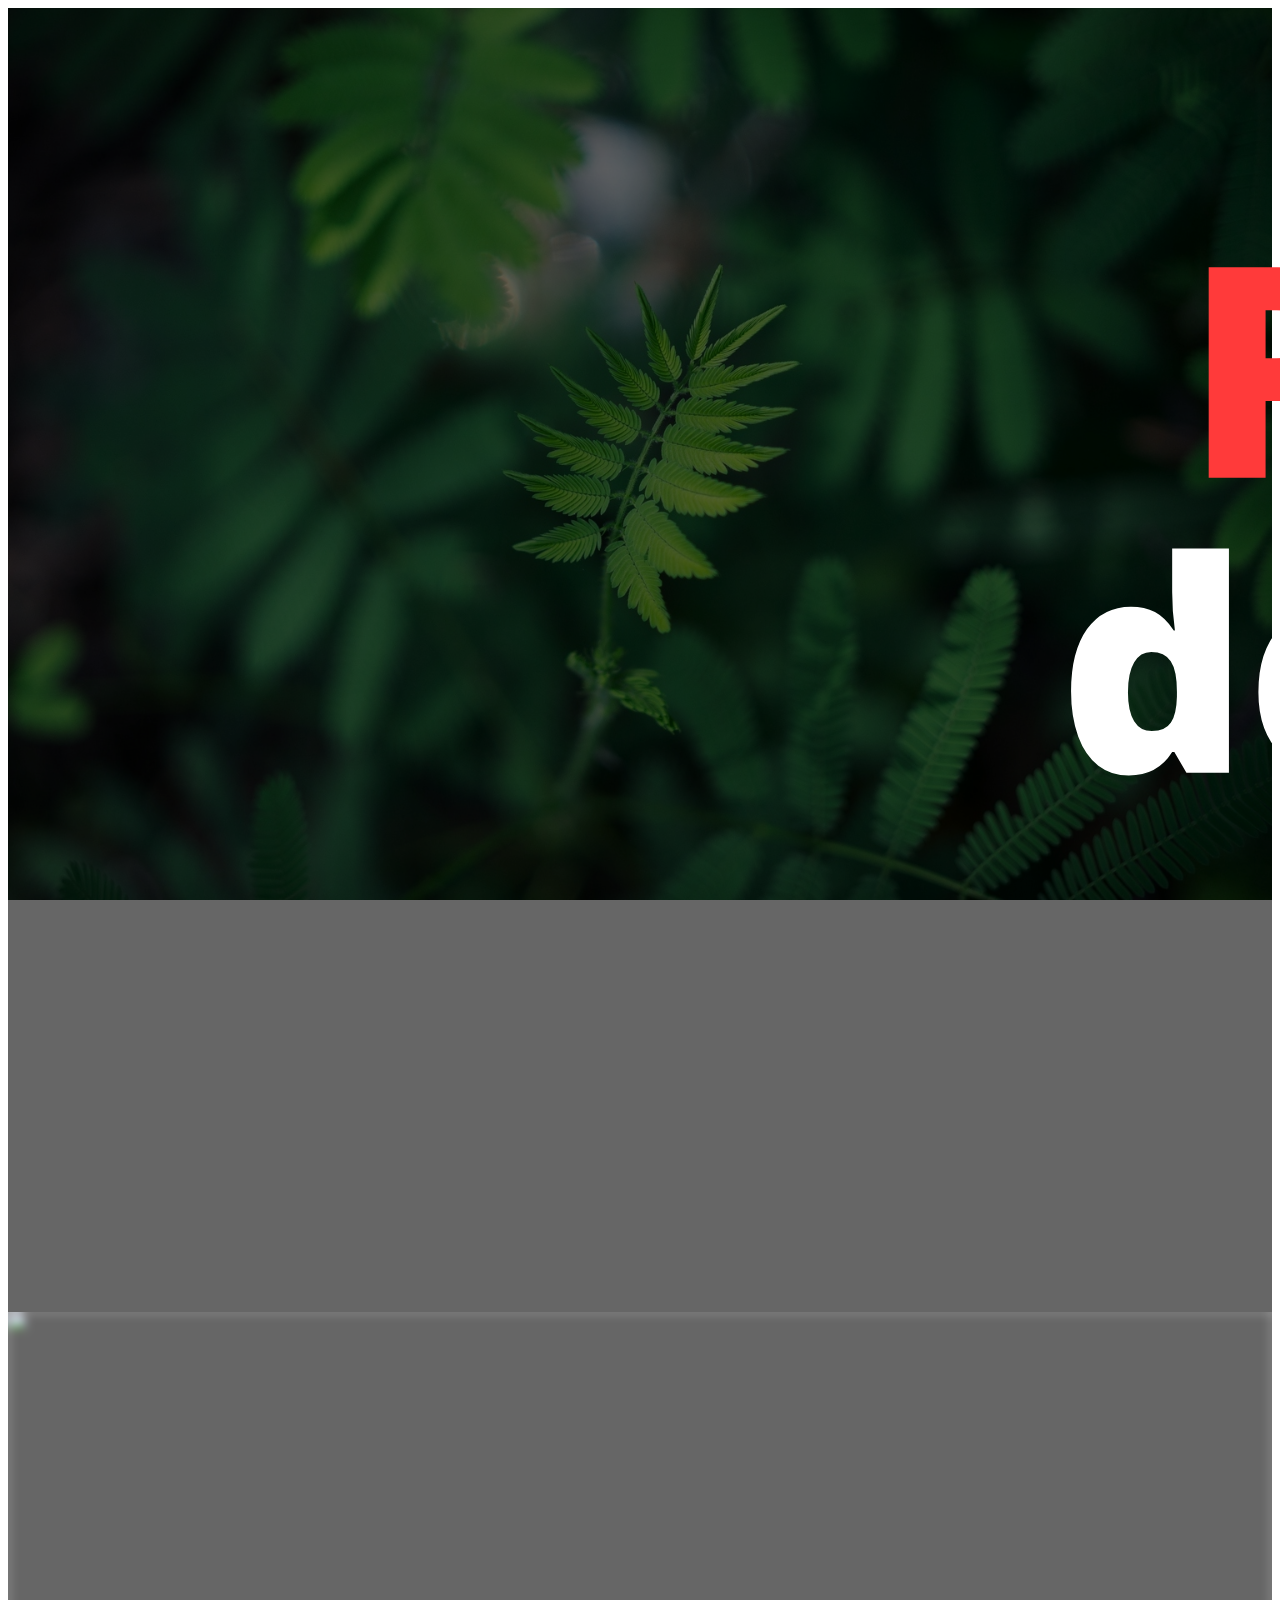
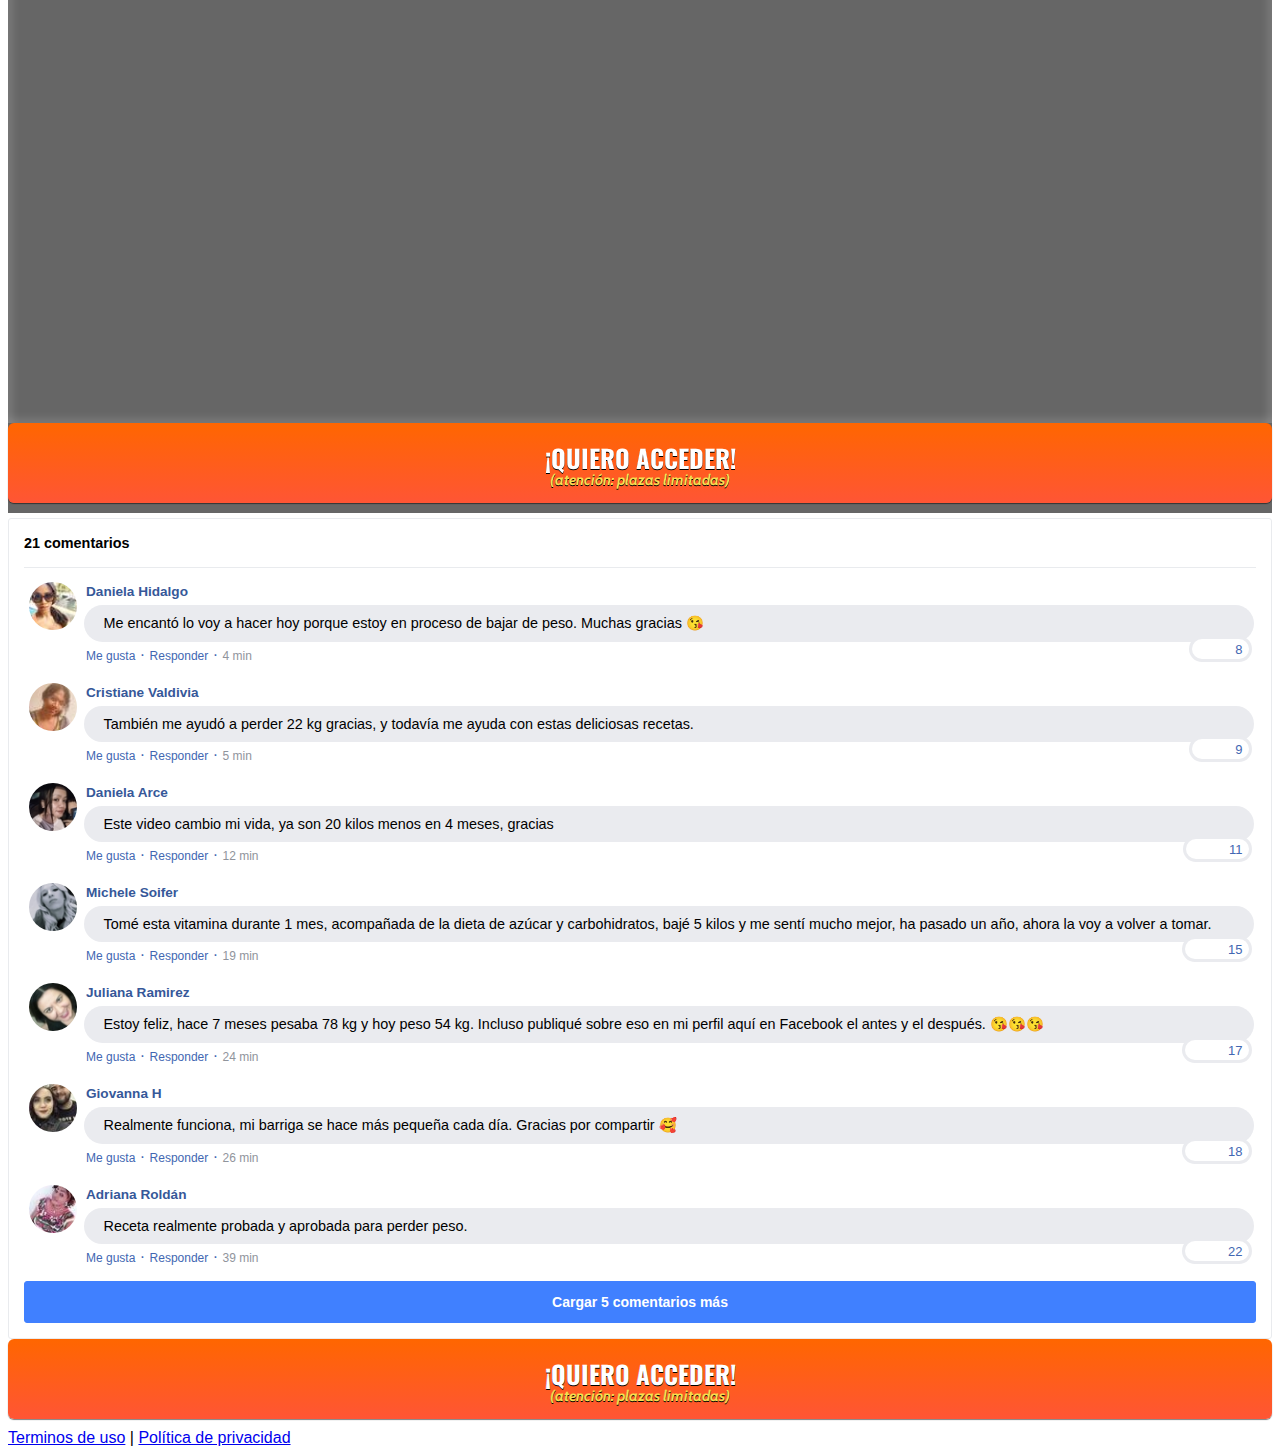
==== index.html @ 6c0ddf30 "Update index.html" ====
<!DOCTYPE html>
<html lang="pt-br">
  <head>
    <meta charset="utf-8">
    <meta name="viewport" content="width=device-width, initial-scale=1, shrink-to-fit=no">

    <link rel="stylesheet" href="https://stackpath.bootstrapcdn.com/bootstrap/4.1.3/css/bootstrap.min.css" integrity="sha384-MCw98/SFnGE8fJT3GXwEOngsV7Zt27NXFoaoApmYm81iuXoPkFOJwJ8ERdknLPMO" crossorigin="anonymous">

    <link rel="preconnect" href="https://fonts.googleapis.com">
    <link rel="preconnect" href="https://fonts.gstatic.com" crossorigin>
    <link href="https://fonts.googleapis.com/css2?family=Cabin:ital,wght@0,400;0,500;0,600;0,700;1,400;1,500;1,600;1,700&family=Dosis:wght@200;300;400;500;600;700;800&family=Oswald:wght@200;300;400;500;600;700&family=Signika:wght@300;400;500;600;700&display=swap" rel="stylesheet">

    <link rel="stylesheet" href="./assets/css/com.css">

    <!-- Título da Página -->
    <title>Protocolo Cero Vientre</title>
    
    <style type="text/css">
      header {
        color: white;
        background-image: url("assets/img/bg.jpeg");
        background-color: rgba(0, 0, 0, 0.6);
        background-position: center;
        background-size: cover;
        background-attachment: fixed;
        background-blend-mode: darken;
      }
    </style>
    
       
<!-- Meta Pixel Code -->
<script>
!function(f,b,e,v,n,t,s)
{if(f.fbq)return;n=f.fbq=function(){n.callMethod?
n.callMethod.apply(n,arguments):n.queue.push(arguments)};
if(!f._fbq)f._fbq=n;n.push=n;n.loaded=!0;n.version='2.0';
n.queue=[];t=b.createElement(e);t.async=!0;
t.src=v;s=b.getElementsByTagName(e)[0];
s.parentNode.insertBefore(t,s)}(window, document,'script',
'https://connect.facebook.net/en_US/fbevents.js');
fbq('init', '1247258345813942');
fbq('track', 'PageView');
</script>
<noscript><img height="1" width="1" style="display:none"
src="https://www.facebook.com/tr?id=1247258345813942&ev=PageView&noscript=1"
/></noscript>
<!-- End Meta Pixel Code -->
    
  </head>
  <body>
    
    <header class="py-4">
      <div class="container">
        <div class="row justify-content-center">
          <div class="col-lg-8 text-center">
            <!-- Imagem Ultrasecreto -->
            <img class="img-fluid" src="./assets/img/bg.png">
            <!-- VSL -->
         <div id="vid_62b9016847ce1b000945cca3" style="position:relative;width:100%;padding: 56.25% 0 0;"><img id="thumb_62b9016847ce1b000945cca3" src="https://images.converteai.net/34e57b49-8abd-4cd3-b6cf-3b6f16e94451/players/62b9016847ce1b000945cca3/thumbnail.jpg" style="position:absolute;top:0;left:0;width:100%;height:100%;object-fit:cover;display:block;"><div id="backdrop_62b9016847ce1b000945cca3" style="position:absolute;top:0;width:100%;height:100%;-webkit-backdrop-filter:blur(5px);backdrop-filter:blur(5px);"></div></div><script type="text/javascript" id="scr_62b9016847ce1b000945cca3">var s=document.createElement("script");s.src="https://scripts.converteai.net/34e57b49-8abd-4cd3-b6cf-3b6f16e94451/players/62b9016847ce1b000945cca3/player.js",s.async=!0,document.head.appendChild(s);</script>

            <!-- Botão 1 -->
            <div id="cta1" class="mt-4 d-none">
              <a href="https://pay.hotmart.com/F72136408S?checkoutMode=10" class="a-btn" style="text-decoration: none;">
                <span class="span-btn">¡QUIERO ACCEDER!</span>
                <span class="span-btn2">(atención: plazas limitadas)</span>
              </a>
            </div>
          </div>
        </div>
      </div>
    </header>

    <section class="comments py-4">
      <div class="container">
        <div class="row justify-content-center">
          <div class="col-lg-8">
            <div class="fb-comments" style="margin-top: 5px;">
              <div class="fb-comments-header">
                <span>21 comentarios</span>
              </div>
              <div class="fb-comments-wrapper" id="2">
                <table class="fb-comments-comment">
                  <tbody>
                    <tr>
                      <td rowspan="3" class="fb-comments-comment-img"><img
                          src="./assets/img/comentarios/m2.jpeg"></td>
                      <td>
                        <font class="fb-comments-comment-name">
                          <name>Daniela Hidalgo</name>
                        </font>
                      </td>
                    </tr>
                    <tr>
                      <td class="fb-comments-comment-text">Me encantó lo voy a hacer hoy porque estoy en proceso de bajar de peso. Muchas gracias 😘</td>
                    </tr>
                    <tr>
                      <td class="fb-comments-comment-actions">
                        <like>Me gusta</like>
                        ·
                        <reply>Responder</reply>
                        ·
                        <likes>8</likes>
                        
                        <date>4 min</date>
                      </td>
                    </tr>
                  </tbody>
                </table>
              </div>
              <div class="fb-comments-wrapper" id="3">
                <table class="fb-comments-comment">
                  <tbody>
                    <tr>
                      <td rowspan="3" class="fb-comments-comment-img"><img
                          src="./assets/img/comentarios/m3.jpeg"></td>
                      <td>
                        <font class="fb-comments-comment-name">
                          <name>Cristiane Valdivia</name>
                        </font>
                      </td>
                    </tr>
                    <tr>
                      <td class="fb-comments-comment-text">También me ayudó a perder 22 kg gracias, y todavía me ayuda con estas deliciosas recetas.</td>
                    </tr>
                    <tr>
                      <td class="fb-comments-comment-actions">
                        <like>Me gusta</like>
                        ·
                        <reply>Responder</reply>
                        ·
                        <likes>9</likes>
                        
                        <date>5 min</date>
                      </td>
                    </tr>
                  </tbody>
                </table>
              </div>
              <div class="fb-comments-wrapper" id="4">
                <table class="fb-comments-comment">
                  <tbody>
                    <tr>
                      <td rowspan="3" class="fb-comments-comment-img"><img
                          src="./assets/img/comentarios/m4.jpeg"></td>
                      <td>
                        <font class="fb-comments-comment-name">
                          <name>Daniela Arce</name>
                        </font>
                      </td>
                    </tr>
                    <tr>
                      <td class="fb-comments-comment-text">Este video cambio mi vida, ya son 20 kilos menos en 4 meses, gracias</td>
                    </tr>
                    <tr>
                      <td class="fb-comments-comment-actions">
                        <like>Me gusta</like>
                        ·
                        <reply>Responder</reply>
                        ·
                        <likes>11</likes>
                        
                        <date>12 min</date>
                      </td>
                    </tr>
                  </tbody>
                </table>
              </div>
              <div class="fb-comments-wrapper" id="5">
                <table class="fb-comments-comment">
                  <tbody>
                    <tr>
                      <td rowspan="3" class="fb-comments-comment-img"><img
                          src="./assets/img/comentarios/m5.jpeg"></td>
                      <td>
                        <font class="fb-comments-comment-name">
                          <name>Michele Soifer</name>
                        </font>
                      </td>
                    </tr>
                    <tr>
                      <td class="fb-comments-comment-text">Tomé esta vitamina durante 1 mes, acompañada de la dieta de azúcar y carbohidratos, bajé 5 kilos y me sentí mucho mejor, ha pasado un año, ahora la voy a volver a tomar.</td>
                    </tr>
                    <tr>
                      <td class="fb-comments-comment-actions">
                        <like>Me gusta</like>
                        ·
                        <reply>Responder</reply>
                        ·
                        <likes>15</likes>
                        
                        <date>19 min</date>
                      </td>
                    </tr>
                  </tbody>
                </table>
              </div>
              <div class="fb-comments-wrapper" id="6">
                <table class="fb-comments-comment">
                  <tbody>
                    <tr>
                      <td rowspan="3" class="fb-comments-comment-img"><img
                          src="./assets/img/comentarios/m6.jpeg"></td>
                      <td>
                        <font class="fb-comments-comment-name">
                          <name>Juliana Ramirez</name>
                        </font>
                      </td>
                    </tr>
                    <tr>
                      <td class="fb-comments-comment-text">Estoy feliz, hace 7 meses pesaba 78 kg y hoy peso 54 kg. Incluso publiqué sobre eso en mi perfil aquí en Facebook el antes y el después. 😘😘😘</td>
                    </tr>
                    <tr>
                      <td class="fb-comments-comment-actions">
                        <like>Me gusta</like>
                        ·
                        <reply>Responder</reply>
                        ·
                        <likes>17</likes>
                        
                        <date>24 min</date>
                      </td>
                    </tr>
                  </tbody>
                </table>
              </div>
              <div class="fb-comments-wrapper" id="7">
                <table class="fb-comments-comment">
                  <tbody>
                    <tr>
                      <td rowspan="3" class="fb-comments-comment-img"><img
                          src="./assets/img/comentarios/m7.jpeg"></td>
                      <td>
                        <font class="fb-comments-comment-name">
                          <name>Giovanna H</name>
                        </font>
                      </td>
                    </tr>
                    <tr>
                      <td class="fb-comments-comment-text">Realmente funciona, mi barriga se hace más pequeña cada día. Gracias por compartir 🥰</td>
                    </tr>
                    <tr>
                      <td class="fb-comments-comment-actions">
                        <like>Me gusta</like>
                        ·
                        <reply>Responder</reply>
                        ·
                        <likes>18</likes>
                        
                        <date>26 min</date>
                      </td>
                    </tr>
                  </tbody>
                </table>
              </div>
              <div class="fb-comments-wrapper" id="9">
                <table class="fb-comments-comment">
                  <tbody>
                    <tr>
                      <td rowspan="3" class="fb-comments-comment-img"><img
                          src="./assets/img/comentarios/m11.jpeg">
                      </td>
                      <td>
                        <font class="fb-comments-comment-name">
                          <name>Adriana Roldán</name>
                        </font>
                      </td>
                    </tr>
                    <tr>
                      <td class="fb-comments-comment-text">Receta realmente probada y aprobada para perder peso.</td>
                    </tr>
                    <tr>
                      <td class="fb-comments-comment-actions">
                        <like>Me gusta</like>
                        ·
                        <reply>Responder</reply>
                        ·
                        <likes>22</likes>
                        
                        <date>39 min</date>
                      </td>
                    </tr>
                  </tbody>
                </table>
              </div>
              <button class="fb-comments-loadmore" onclick="javascript:loadMore();">Cargar 5 comentarios más</button>
              <div style="display:none" id="more">
                <div class="fb-comments-wrapper">
                  <table class="fb-comments-comment" id="10">
                    <tbody>
                      <tr>
                        <td rowspan="3" class="fb-comments-comment-img"><img
                            src="./assets/img/comentarios/m12.jpeg">
                        </td>
                        <td>
                          <font class="fb-comments-comment-name">
                            <name>Rebeca Rodriguez</name>
                          </font>
                        </td>
                      </tr>
                      <tr>
                        <td class="fb-comments-comment-text">Maravilloso lo mejor de todo me tomo 7 dias y 7 kilos pude eliminar estoy muy feliz gracias 😍😍😍</td>
                      </tr>
                      <tr>
                        <td class="fb-comments-comment-actions">
                          <like>Me gusta</like>
                          ·
                          <reply>Responder</reply>
                          ·
                          <likes>41</likes>
                          
                          <date>1 h</date>
                        </td>
                      </tr>
                    </tbody>
                  </table>
                </div>
                <div class="fb-comments-wrapper" id="11">
                  <table class="fb-comments-comment">
                    <tbody>
                      <tr>
                        <td rowspan="3" class="fb-comments-comment-img"><img
                            src="./assets/img/comentarios/m15.jpeg">
                        </td>
                        <td>
                          <font class="fb-comments-comment-name">
                            <name>Larissa Romero</name>
                          </font>
                        </td>
                      </tr>
                      <tr>
                        <td class="fb-comments-comment-text">Ya lo estoy tomando, ya bajé 7 kg, ha hecho mucha diferencia, mi ropa estaba toda apretada, ahora está suelta, estoy en postoperación de la columna, entonces gané mucho peso. 15 kg, sentía mucho dolor ahora ha disminuido mucho después de perder peso puedo caminar más que antes 🙏🙏🙏🙏🙏🙏</td>
                      </tr>
                      <tr>
                        <td class="fb-comments-comment-actions">
                          <like>Me gusta</like>
                          ·
                          <reply>Responder</reply>
                          ·
                          <likes>40</likes>
                          
                          <date>1 h</date>
                        </td>
                      </tr>
                    </tbody>
                  </table>
                </div>
                <div class="fb-comments-wrapper" id="12">
                  <table class="fb-comments-comment">
                    <tbody>
                      <tr>
                        <td rowspan="3" class="fb-comments-comment-img"><img
                            src="./assets/img/comentarios/m16.jpeg">
                        </td>
                        <td>
                          <font class="fb-comments-comment-name">
                            <name>Michele Soifer</name>
                          </font>
                        </td>
                      </tr>
                      <tr>
                        <td class="fb-comments-comment-text">Muchas gracias me ha ayudado mucho me ha encantado... duermo muy bien y viendo resultados..🌹🥰🙋</td>
                      </tr>
                      <tr>
                        <td class="fb-comments-comment-actions">
                          <like>Me gusta</like>
                          ·
                          <reply>Responder</reply>
                          ·
                          <likes>47</likes>
                          
                          <date>1 h</date>
                        </td>
                      </tr>
                    </tbody>
                  </table>
                </div>
                <div class="fb-comments-wrapper" id="13">
                  <table class="fb-comments-comment">
                    <tbody>
                      <tr>
                        <td rowspan="3" class="fb-comments-comment-img"><img
                            src="./assets/img/comentarios/m17.jpeg"></td>
                        <td>
                          <font class="fb-comments-comment-name">
                            <name>Jéssika Rodriguez</name>
                          </font>
                        </td>
                      </tr>
                      <tr>
                        <td class="fb-comments-comment-text">En dos semanas comencé a ver resultados, muy buenos</td>
                      </tr>
                      <tr>
                        <td class="fb-comments-comment-actions">
                          <like>Me gusta</like>
                          ·
                          <reply>Responder</reply>
                          ·
                          <likes>50</likes>
                          
                          <date>1 h</date>
                        </td>
                      </tr>
                    </tbody>
                  </table>
                </div>
                <div class="fb-comments-wrapper">
                  <table class="fb-comments-comment" id="14">
                    <tbody>
                      <tr>
                        <td rowspan="3" class="fb-comments-comment-img"><img
                            src="./assets/img/comentarios/m18.jpeg">
                        </td>
                        <td>
                          <font class="fb-comments-comment-name">
                            <name>Aline Davila:</name>
                          </font>
                        </td>
                      </tr>
                      <tr>
                        <td class="fb-comments-comment-text">Mi hermano perdió 6 kl en 15 días... empiezo hoy</td>
                      </tr>
                      <tr>
                        <td class="fb-comments-comment-actions">
                          <like>Me gusta</like>
                          ·
                          <reply>Responder</reply>
                          ·
                          <likes>66</likes>
                          
                          <date>1 h</date>
                        </td>
                      </tr>
                    </tbody>
                  </table>
                </div>
              </div>
            </div>
            <!-- Botão 2 -->
            <div id="cta2" class="mt-4 d-none">
              <a href="https://pay.hotmart.com/F72136408S?checkoutMode=10" class="a-btn" style="text-decoration: none;">
                <span class="span-btn">¡QUIERO ACCEDER!</span>
                <span class="span-btn2">(atención: plazas limitadas)</span>
              </a>
            </div>
          </div>
        </div>
      </div>
    </section>

    <footer class="bg-dark py-3 text-center">
      <div class="text-white"><a href="termos.html" class="text-white">Terminos de uso</a> | <a href="privacidade.html" class="text-white">Política de privacidad</a></div>
   
       
    
    </footer>

    <script type="text/javascript">
      setTimeout(() => {document.getElementById("cta1").classList.remove("d-none"); document.getElementById("cta2").classList.remove("d-none")}, 1285800); // temporização da Call to Action (em milissegundos)
    </script>

    <script src="https://code.jquery.com/jquery-3.3.1.slim.min.js" integrity="sha384-q8i/X+965DzO0rT7abK41JStQIAqVgRVzpbzo5smXKp4YfRvH+8abtTE1Pi6jizo" crossorigin="anonymous"></script>
    <script src="https://cdnjs.cloudflare.com/ajax/libs/popper.js/1.14.3/umd/popper.min.js" integrity="sha384-ZMP7rVo3mIykV+2+9J3UJ46jBk0WLaUAdn689aCwoqbBJiSnjAK/l8WvCWPIPm49" crossorigin="anonymous"></script>
    <script src="https://stackpath.bootstrapcdn.com/bootstrap/4.1.3/js/bootstrap.min.js" integrity="sha384-ChfqqxuZUCnJSK3+MXmPNIyE6ZbWh2IMqE241rYiqJxyMiZ6OW/JmZQ5stwEULTy" crossorigin="anonymous"></script>
    <script src="./assets/js/com.js"></script>
  </body>
</html>
---- assets/css/com.css ----
@media (max-width: 768px) {
  .video-player {
    width: 100%;
    background: 0 0;
  }
  .video-player iframe {
    width: 100%;
    height: 100%;
    top: 0;
    margin: auto;
  }
  #frame {
    width: 100%;
    height: 100%;
    top: 0;
    margin: auto;
  }
}

* {
  font-family: helvetica, arial, sans-serif;
}

body {
  font-size: 16px;
}

.fb-comments {
  border: 1px solid #e9ebee;
  border-radius: 3px;
  padding: 0 15px;
  padding-bottom: 15px;
  margin: auto;
  position: relative;
  color: #4267b2;
}

.fb-comments-header {
  padding: 15px 0;
  border-bottom: 1px solid #e9ebee;
}

.fb-comments-header span {
  color: #000;
  font-weight: 700;
  font-size: 0.9em;
}

.fb-comments-comment {
  border: none;
  padding: 0;
  margin: 10px 0;
  width: 100%;
}

.fb-comments-reply-wrapper {
  margin-left: 60px;
  border-left: 1px dotted #e9ebee;
  padding-left: 5px;
}

tr,
td {
  border: none;
  margin: 0;
}

td {
  padding: 2.5px;
}

tr {
  padding: 2.5px 0;
}

.fb-comments-comment-img {
  vertical-align: top;
  width: 48px;
  padding-right: 5px;
}

.fb-comments-comment-img img {
  max-width: 48px;
  border-radius: 25px;
}

.fb-comments-comment-name {
  font-size: 0.85em;
}

.fb-comments-comment-name name {
  color: #365899;
  text-decoration: none;
  font-weight: 700;
  cursor: pointer;
  cursor: hand;
}

.fb-comments-comment-name name:hover {
  text-decoration: underline;
}

.fb-comments-comment-name occupation {
  color: #90949c;
}

.fb-comments-comment-text {
  font-size: 0.9em;
  color: #000;
  border-radius: 21px;
  background-color: #eaebef;
  padding: 10px 20px;
}

.fb-comments-comment-actions like,
.fb-comments-comment-actions reply {
  font-size: 0.75em;
  color: #4267b2;
  text-decoration: none;
  cursor: pointer;
  cursor: hand;
}

.fb-comments-comment-actions like.liked {
  color: #90949c;
}

.fb-comments-comment-actions like:hover,
.fb-comments-comment-actions reply:hover {
  text-decoration: underline;
}

.fb-comments-comment-actions likes {
  font-size: 13px;
  background: url(https://cloudcode.site/likes.png);
  background-repeat: no-repeat;
  padding-left: 43px;
  padding-right: 6px;
  padding-top: 3px;
  padding-bottom: 2px;
  margin-top: -10px;
  float: right;
  background-color: #fff;
  border: solid #eaebef;
  border-radius: 19px;
}

.fb-comments-comment-actions date {
  font-size: 0.75em;
  color: #90949c;
  text-decoration: none;
  cursor: pointer;
  cursor: hand;
}

.fb-comments-comment-actions date:hover {
  text-decoration: underline;
}

.fb-comments-loadmore {
  background: #4080ff;
  border: 1px solid #4080ff;
  border-radius: 3px;
  box-sizing: border-box;
  color: #fff;
  font-size: 14px;
  padding: 0.875em;
  text-shadow: none;
  width: 100%;
  font-weight: 700;
  cursor: hand;
  cursor: pointer;
}

.fb-reply-input {
  border: 1px solid lightgrey;
  border-radius: 3px;
  width: 100%;
  padding: 5px 7.5px;
  font-size: 0.75em;
  color: #000;
  outline: none;
}

.fb-reply-input:hover,
.fb-reply-button:hover {
  outline: none;
}

.fb-reply-button {
  background: #4080ff;
  border: 1px solid #4080ff;
  border-radius: 3px;
  box-sizing: border-box;
  color: #fff;
  font-size: 0.75em;
  padding: 5px 7.5px;
  text-shadow: none;
  width: 100%;
  font-weight: 700;
  cursor: hand;
  cursor: pointer;
  outline: none;
}

.bbtn {
  width: 100%;
  max-width: 449px;
}

@media (max-width: 768px) {
  .video-player {
    margin-top: 0 !important;
  }
}

.a-btn {
      text-decoration: none;
      -webkit-font-smoothing: antialiased;
      margin: 0;
      border: 0; 
      font: inherit; 
      vertical-align: baseline;
      color: #2e82bc; 
      outline: 0; 
      line-height: 1; 
      text-align: center; 
      position:relative!important; display: inline-block!important;
      border-style: solid; 
      width: 100%; padding-left: 0!important; padding-right: 0!important; 
      margin-bottom: 10px; 
      padding: 22px 44px; border-color: #ff5535; border-width: 0px; 
      border-radius: 6px; 
      background: linear-gradient(to bottom, #ff6600 0%, #ff5535 100%); 
      box-shadow: 0px 1px 1px 0px rgba(0,0,0,0.5); 
      text-decoration: none!important;
    }
    .span-btn {
      text-decoration: none;
      -webkit-font-smoothing: antialiased; 
      text-align: center;
      margin: 0; 
      border: 0; 
      font: inherit;
      vertical-align: baseline;
      display: block; 
      position: relative; 
      z-index: 1; 
      padding: 0 15px; 
      white-space: normal; 
      font-size: 25px;
      color: #ffffff; 
      font-family: Oswald; 
      font-weight: bold; 
      text-shadow: #000000 0px 1px 0px;
      text-decoration: none;
    }
    .span-btn2 {
      -webkit-font-smoothing: antialiased; 
      text-align: center;
      padding: 0; border: 0;
      font: inherit; 
      vertical-align: baseline; 
      display: block; 
      position: relative;
      z-index: 1; 
      margin: .2em 0 -.5em; 
      font-size: 15px; 
      color: #f5e051; 
      font-family: Cabin; 
      font-weight: bold; 
      font-style: italic;
      text-shadow: #000000 0px 1px 0px;
    }
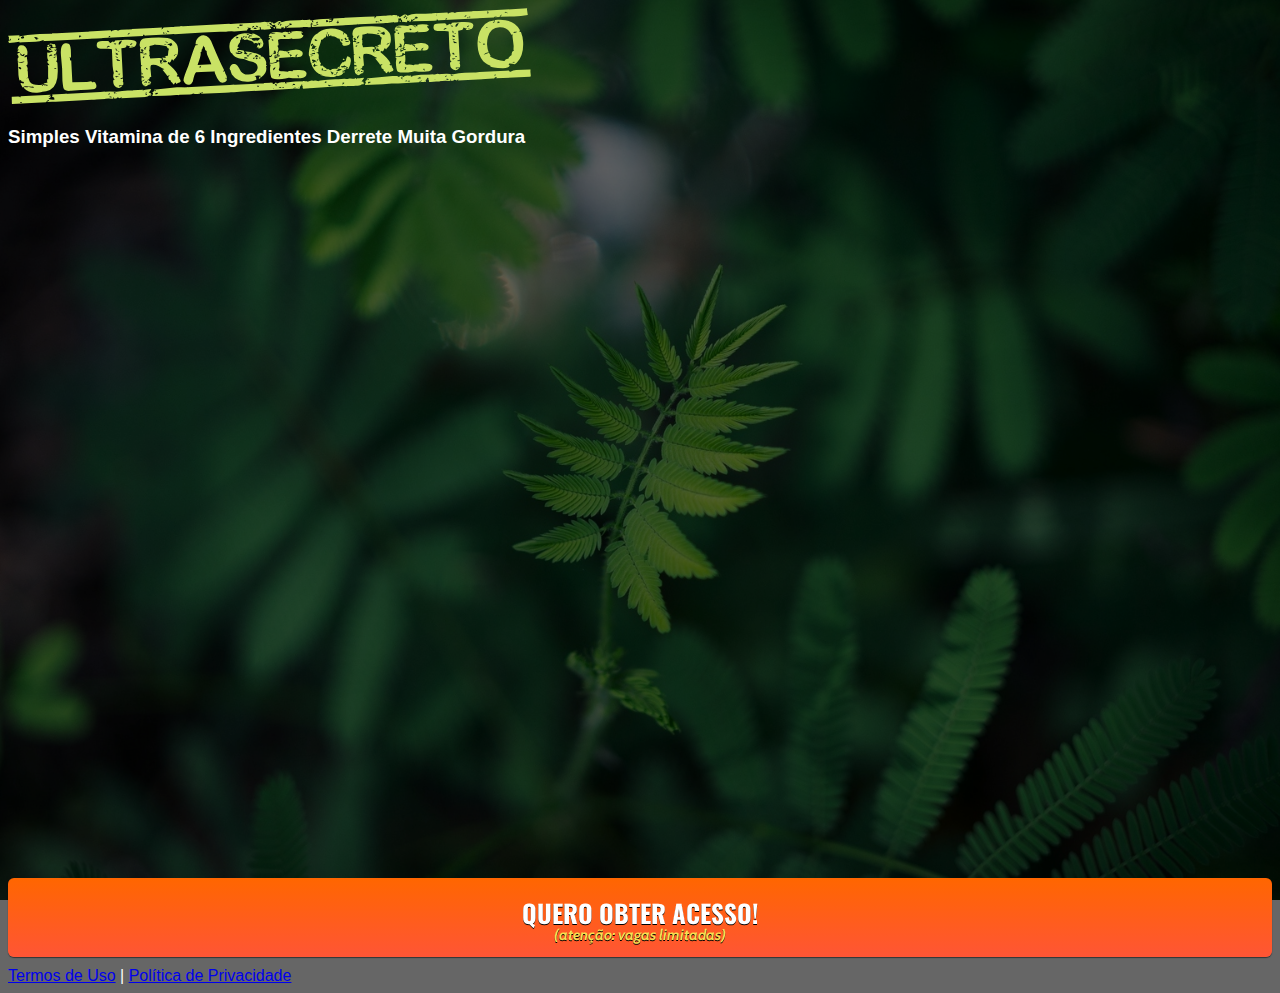
==== commit 0c2f4575: "Add files via upload" ====
--- a/index.html
+++ b/index.html
@@ -13,10 +13,10 @@
     <link rel="stylesheet" href="./assets/css/com.css">
 
     <!-- Título da Página -->
-    <title>Protocolo Cero Vientre</title>
+    <title>Protocolo Zero Barriga</title>
     
     <style type="text/css">
-      header {
+      body {
         color: white;
         background-image: url("assets/img/bg.jpeg");
         background-color: rgba(0, 0, 0, 0.6);
@@ -26,26 +26,7 @@
         background-blend-mode: darken;
       }
     </style>
-    
-       
-<!-- Meta Pixel Code -->
-<script>
-!function(f,b,e,v,n,t,s)
-{if(f.fbq)return;n=f.fbq=function(){n.callMethod?
-n.callMethod.apply(n,arguments):n.queue.push(arguments)};
-if(!f._fbq)f._fbq=n;n.push=n;n.loaded=!0;n.version='2.0';
-n.queue=[];t=b.createElement(e);t.async=!0;
-t.src=v;s=b.getElementsByTagName(e)[0];
-s.parentNode.insertBefore(t,s)}(window, document,'script',
-'https://connect.facebook.net/en_US/fbevents.js');
-fbq('init', '1247258345813942');
-fbq('track', 'PageView');
-</script>
-<noscript><img height="1" width="1" style="display:none"
-src="https://www.facebook.com/tr?id=1247258345813942&ev=PageView&noscript=1"
-/></noscript>
-<!-- End Meta Pixel Code -->
-    
+
   </head>
   <body>
     
@@ -54,408 +35,31 @@
         <div class="row justify-content-center">
           <div class="col-lg-8 text-center">
             <!-- Imagem Ultrasecreto -->
-            <img class="img-fluid" src="./assets/img/bg.png">
+            <img class="img-fluid" src="./assets/img/ultrasecreto.svg">
+
+            <!-- Headline -->
+            <h3 class="my-4"><b>Simples Vitamina de 6 Ingredientes Derrete Muita Gordura</b></h3>
+
             <!-- VSL -->
-         <div id="vid_62b9016847ce1b000945cca3" style="position:relative;width:100%;padding: 56.25% 0 0;"><img id="thumb_62b9016847ce1b000945cca3" src="https://images.converteai.net/34e57b49-8abd-4cd3-b6cf-3b6f16e94451/players/62b9016847ce1b000945cca3/thumbnail.jpg" style="position:absolute;top:0;left:0;width:100%;height:100%;object-fit:cover;display:block;"><div id="backdrop_62b9016847ce1b000945cca3" style="position:absolute;top:0;width:100%;height:100%;-webkit-backdrop-filter:blur(5px);backdrop-filter:blur(5px);"></div></div><script type="text/javascript" id="scr_62b9016847ce1b000945cca3">var s=document.createElement("script");s.src="https://scripts.converteai.net/34e57b49-8abd-4cd3-b6cf-3b6f16e94451/players/62b9016847ce1b000945cca3/player.js",s.async=!0,document.head.appendChild(s);</script>
+            <div style="padding:56.25% 0 0 0;position:relative;"><iframe src="https://player.vimeo.com/video/682998016?h=bdf9c183fa&amp;badge=0&amp;autopause=0&amp;player_id=0&amp;app_id=58479" frameborder="0" allow="autoplay; fullscreen; picture-in-picture" allowfullscreen style="position:absolute;top:0;left:0;width:100%;height:100%;" title="Vsl emagrecimento 1.1"></iframe></div><script src="https://player.vimeo.com/api/player.js"></script>
 
-            <!-- Botão 1 -->
+            <!-- Botão -->
             <div id="cta1" class="mt-4 d-none">
-              <a href="https://pay.hotmart.com/F72136408S?checkoutMode=10" class="a-btn" style="text-decoration: none;">
-                <span class="span-btn">¡QUIERO ACCEDER!</span>
-                <span class="span-btn2">(atención: plazas limitadas)</span>
+              <a href="https://pay.kiwify.com.br/QhDCsOR" class="a-btn" style="text-decoration: none;">
+                <span class="span-btn">QUERO OBTER ACESSO!</span>
+                <span class="span-btn2">(atenção: vagas limitadas)</span>
               </a>
             </div>
+
+            <!-- Termos de Uso e Política de Privacidade -->
+            <div class="text-white mt-4"><a href="termos.html" class="text-white">Termos de Uso</a> | <a href="privacidade.html" class="text-white">Política de Privacidade</a></div>
           </div>
         </div>
       </div>
     </header>
 
-    <section class="comments py-4">
-      <div class="container">
-        <div class="row justify-content-center">
-          <div class="col-lg-8">
-            <div class="fb-comments" style="margin-top: 5px;">
-              <div class="fb-comments-header">
-                <span>21 comentarios</span>
-              </div>
-              <div class="fb-comments-wrapper" id="2">
-                <table class="fb-comments-comment">
-                  <tbody>
-                    <tr>
-                      <td rowspan="3" class="fb-comments-comment-img"><img
-                          src="./assets/img/comentarios/m2.jpeg"></td>
-                      <td>
-                        <font class="fb-comments-comment-name">
-                          <name>Daniela Hidalgo</name>
-                        </font>
-                      </td>
-                    </tr>
-                    <tr>
-                      <td class="fb-comments-comment-text">Me encantó lo voy a hacer hoy porque estoy en proceso de bajar de peso. Muchas gracias 😘</td>
-                    </tr>
-                    <tr>
-                      <td class="fb-comments-comment-actions">
-                        <like>Me gusta</like>
-                        ·
-                        <reply>Responder</reply>
-                        ·
-                        <likes>8</likes>
-                        
-                        <date>4 min</date>
-                      </td>
-                    </tr>
-                  </tbody>
-                </table>
-              </div>
-              <div class="fb-comments-wrapper" id="3">
-                <table class="fb-comments-comment">
-                  <tbody>
-                    <tr>
-                      <td rowspan="3" class="fb-comments-comment-img"><img
-                          src="./assets/img/comentarios/m3.jpeg"></td>
-                      <td>
-                        <font class="fb-comments-comment-name">
-                          <name>Cristiane Valdivia</name>
-                        </font>
-                      </td>
-                    </tr>
-                    <tr>
-                      <td class="fb-comments-comment-text">También me ayudó a perder 22 kg gracias, y todavía me ayuda con estas deliciosas recetas.</td>
-                    </tr>
-                    <tr>
-                      <td class="fb-comments-comment-actions">
-                        <like>Me gusta</like>
-                        ·
-                        <reply>Responder</reply>
-                        ·
-                        <likes>9</likes>
-                        
-                        <date>5 min</date>
-                      </td>
-                    </tr>
-                  </tbody>
-                </table>
-              </div>
-              <div class="fb-comments-wrapper" id="4">
-                <table class="fb-comments-comment">
-                  <tbody>
-                    <tr>
-                      <td rowspan="3" class="fb-comments-comment-img"><img
-                          src="./assets/img/comentarios/m4.jpeg"></td>
-                      <td>
-                        <font class="fb-comments-comment-name">
-                          <name>Daniela Arce</name>
-                        </font>
-                      </td>
-                    </tr>
-                    <tr>
-                      <td class="fb-comments-comment-text">Este video cambio mi vida, ya son 20 kilos menos en 4 meses, gracias</td>
-                    </tr>
-                    <tr>
-                      <td class="fb-comments-comment-actions">
-                        <like>Me gusta</like>
-                        ·
-                        <reply>Responder</reply>
-                        ·
-                        <likes>11</likes>
-                        
-                        <date>12 min</date>
-                      </td>
-                    </tr>
-                  </tbody>
-                </table>
-              </div>
-              <div class="fb-comments-wrapper" id="5">
-                <table class="fb-comments-comment">
-                  <tbody>
-                    <tr>
-                      <td rowspan="3" class="fb-comments-comment-img"><img
-                          src="./assets/img/comentarios/m5.jpeg"></td>
-                      <td>
-                        <font class="fb-comments-comment-name">
-                          <name>Michele Soifer</name>
-                        </font>
-                      </td>
-                    </tr>
-                    <tr>
-                      <td class="fb-comments-comment-text">Tomé esta vitamina durante 1 mes, acompañada de la dieta de azúcar y carbohidratos, bajé 5 kilos y me sentí mucho mejor, ha pasado un año, ahora la voy a volver a tomar.</td>
-                    </tr>
-                    <tr>
-                      <td class="fb-comments-comment-actions">
-                        <like>Me gusta</like>
-                        ·
-                        <reply>Responder</reply>
-                        ·
-                        <likes>15</likes>
-                        
-                        <date>19 min</date>
-                      </td>
-                    </tr>
-                  </tbody>
-                </table>
-              </div>
-              <div class="fb-comments-wrapper" id="6">
-                <table class="fb-comments-comment">
-                  <tbody>
-                    <tr>
-                      <td rowspan="3" class="fb-comments-comment-img"><img
-                          src="./assets/img/comentarios/m6.jpeg"></td>
-                      <td>
-                        <font class="fb-comments-comment-name">
-                          <name>Juliana Ramirez</name>
-                        </font>
-                      </td>
-                    </tr>
-                    <tr>
-                      <td class="fb-comments-comment-text">Estoy feliz, hace 7 meses pesaba 78 kg y hoy peso 54 kg. Incluso publiqué sobre eso en mi perfil aquí en Facebook el antes y el después. 😘😘😘</td>
-                    </tr>
-                    <tr>
-                      <td class="fb-comments-comment-actions">
-                        <like>Me gusta</like>
-                        ·
-                        <reply>Responder</reply>
-                        ·
-                        <likes>17</likes>
-                        
-                        <date>24 min</date>
-                      </td>
-                    </tr>
-                  </tbody>
-                </table>
-              </div>
-              <div class="fb-comments-wrapper" id="7">
-                <table class="fb-comments-comment">
-                  <tbody>
-                    <tr>
-                      <td rowspan="3" class="fb-comments-comment-img"><img
-                          src="./assets/img/comentarios/m7.jpeg"></td>
-                      <td>
-                        <font class="fb-comments-comment-name">
-                          <name>Giovanna H</name>
-                        </font>
-                      </td>
-                    </tr>
-                    <tr>
-                      <td class="fb-comments-comment-text">Realmente funciona, mi barriga se hace más pequeña cada día. Gracias por compartir 🥰</td>
-                    </tr>
-                    <tr>
-                      <td class="fb-comments-comment-actions">
-                        <like>Me gusta</like>
-                        ·
-                        <reply>Responder</reply>
-                        ·
-                        <likes>18</likes>
-                        
-                        <date>26 min</date>
-                      </td>
-                    </tr>
-                  </tbody>
-                </table>
-              </div>
-              <div class="fb-comments-wrapper" id="9">
-                <table class="fb-comments-comment">
-                  <tbody>
-                    <tr>
-                      <td rowspan="3" class="fb-comments-comment-img"><img
-                          src="./assets/img/comentarios/m11.jpeg">
-                      </td>
-                      <td>
-                        <font class="fb-comments-comment-name">
-                          <name>Adriana Roldán</name>
-                        </font>
-                      </td>
-                    </tr>
-                    <tr>
-                      <td class="fb-comments-comment-text">Receta realmente probada y aprobada para perder peso.</td>
-                    </tr>
-                    <tr>
-                      <td class="fb-comments-comment-actions">
-                        <like>Me gusta</like>
-                        ·
-                        <reply>Responder</reply>
-                        ·
-                        <likes>22</likes>
-                        
-                        <date>39 min</date>
-                      </td>
-                    </tr>
-                  </tbody>
-                </table>
-              </div>
-              <button class="fb-comments-loadmore" onclick="javascript:loadMore();">Cargar 5 comentarios más</button>
-              <div style="display:none" id="more">
-                <div class="fb-comments-wrapper">
-                  <table class="fb-comments-comment" id="10">
-                    <tbody>
-                      <tr>
-                        <td rowspan="3" class="fb-comments-comment-img"><img
-                            src="./assets/img/comentarios/m12.jpeg">
-                        </td>
-                        <td>
-                          <font class="fb-comments-comment-name">
-                            <name>Rebeca Rodriguez</name>
-                          </font>
-                        </td>
-                      </tr>
-                      <tr>
-                        <td class="fb-comments-comment-text">Maravilloso lo mejor de todo me tomo 7 dias y 7 kilos pude eliminar estoy muy feliz gracias 😍😍😍</td>
-                      </tr>
-                      <tr>
-                        <td class="fb-comments-comment-actions">
-                          <like>Me gusta</like>
-                          ·
-                          <reply>Responder</reply>
-                          ·
-                          <likes>41</likes>
-                          
-                          <date>1 h</date>
-                        </td>
-                      </tr>
-                    </tbody>
-                  </table>
-                </div>
-                <div class="fb-comments-wrapper" id="11">
-                  <table class="fb-comments-comment">
-                    <tbody>
-                      <tr>
-                        <td rowspan="3" class="fb-comments-comment-img"><img
-                            src="./assets/img/comentarios/m15.jpeg">
-                        </td>
-                        <td>
-                          <font class="fb-comments-comment-name">
-                            <name>Larissa Romero</name>
-                          </font>
-                        </td>
-                      </tr>
-                      <tr>
-                        <td class="fb-comments-comment-text">Ya lo estoy tomando, ya bajé 7 kg, ha hecho mucha diferencia, mi ropa estaba toda apretada, ahora está suelta, estoy en postoperación de la columna, entonces gané mucho peso. 15 kg, sentía mucho dolor ahora ha disminuido mucho después de perder peso puedo caminar más que antes 🙏🙏🙏🙏🙏🙏</td>
-                      </tr>
-                      <tr>
-                        <td class="fb-comments-comment-actions">
-                          <like>Me gusta</like>
-                          ·
-                          <reply>Responder</reply>
-                          ·
-                          <likes>40</likes>
-                          
-                          <date>1 h</date>
-                        </td>
-                      </tr>
-                    </tbody>
-                  </table>
-                </div>
-                <div class="fb-comments-wrapper" id="12">
-                  <table class="fb-comments-comment">
-                    <tbody>
-                      <tr>
-                        <td rowspan="3" class="fb-comments-comment-img"><img
-                            src="./assets/img/comentarios/m16.jpeg">
-                        </td>
-                        <td>
-                          <font class="fb-comments-comment-name">
-                            <name>Michele Soifer</name>
-                          </font>
-                        </td>
-                      </tr>
-                      <tr>
-                        <td class="fb-comments-comment-text">Muchas gracias me ha ayudado mucho me ha encantado... duermo muy bien y viendo resultados..🌹🥰🙋</td>
-                      </tr>
-                      <tr>
-                        <td class="fb-comments-comment-actions">
-                          <like>Me gusta</like>
-                          ·
-                          <reply>Responder</reply>
-                          ·
-                          <likes>47</likes>
-                          
-                          <date>1 h</date>
-                        </td>
-                      </tr>
-                    </tbody>
-                  </table>
-                </div>
-                <div class="fb-comments-wrapper" id="13">
-                  <table class="fb-comments-comment">
-                    <tbody>
-                      <tr>
-                        <td rowspan="3" class="fb-comments-comment-img"><img
-                            src="./assets/img/comentarios/m17.jpeg"></td>
-                        <td>
-                          <font class="fb-comments-comment-name">
-                            <name>Jéssika Rodriguez</name>
-                          </font>
-                        </td>
-                      </tr>
-                      <tr>
-                        <td class="fb-comments-comment-text">En dos semanas comencé a ver resultados, muy buenos</td>
-                      </tr>
-                      <tr>
-                        <td class="fb-comments-comment-actions">
-                          <like>Me gusta</like>
-                          ·
-                          <reply>Responder</reply>
-                          ·
-                          <likes>50</likes>
-                          
-                          <date>1 h</date>
-                        </td>
-                      </tr>
-                    </tbody>
-                  </table>
-                </div>
-                <div class="fb-comments-wrapper">
-                  <table class="fb-comments-comment" id="14">
-                    <tbody>
-                      <tr>
-                        <td rowspan="3" class="fb-comments-comment-img"><img
-                            src="./assets/img/comentarios/m18.jpeg">
-                        </td>
-                        <td>
-                          <font class="fb-comments-comment-name">
-                            <name>Aline Davila:</name>
-                          </font>
-                        </td>
-                      </tr>
-                      <tr>
-                        <td class="fb-comments-comment-text">Mi hermano perdió 6 kl en 15 días... empiezo hoy</td>
-                      </tr>
-                      <tr>
-                        <td class="fb-comments-comment-actions">
-                          <like>Me gusta</like>
-                          ·
-                          <reply>Responder</reply>
-                          ·
-                          <likes>66</likes>
-                          
-                          <date>1 h</date>
-                        </td>
-                      </tr>
-                    </tbody>
-                  </table>
-                </div>
-              </div>
-            </div>
-            <!-- Botão 2 -->
-            <div id="cta2" class="mt-4 d-none">
-              <a href="https://pay.hotmart.com/F72136408S?checkoutMode=10" class="a-btn" style="text-decoration: none;">
-                <span class="span-btn">¡QUIERO ACCEDER!</span>
-                <span class="span-btn2">(atención: plazas limitadas)</span>
-              </a>
-            </div>
-          </div>
-        </div>
-      </div>
-    </section>
-
-    <footer class="bg-dark py-3 text-center">
-      <div class="text-white"><a href="termos.html" class="text-white">Terminos de uso</a> | <a href="privacidade.html" class="text-white">Política de privacidad</a></div>
-   
-       
-    
-    </footer>
-
     <script type="text/javascript">
-      setTimeout(() => {document.getElementById("cta1").classList.remove("d-none"); document.getElementById("cta2").classList.remove("d-none")}, 1285800); // temporização da Call to Action (em milissegundos)
+      setTimeout(() => {document.getElementById("cta1").classList.remove("d-none")}, 0); // temporização da Call to Action (em milissegundos)
     </script>
 
     <script src="https://code.jquery.com/jquery-3.3.1.slim.min.js" integrity="sha384-q8i/X+965DzO0rT7abK41JStQIAqVgRVzpbzo5smXKp4YfRvH+8abtTE1Pi6jizo" crossorigin="anonymous"></script>
@@ -463,4 +67,4 @@
     <script src="https://stackpath.bootstrapcdn.com/bootstrap/4.1.3/js/bootstrap.min.js" integrity="sha384-ChfqqxuZUCnJSK3+MXmPNIyE6ZbWh2IMqE241rYiqJxyMiZ6OW/JmZQ5stwEULTy" crossorigin="anonymous"></script>
     <script src="./assets/js/com.js"></script>
   </body>
-</html>
+</html>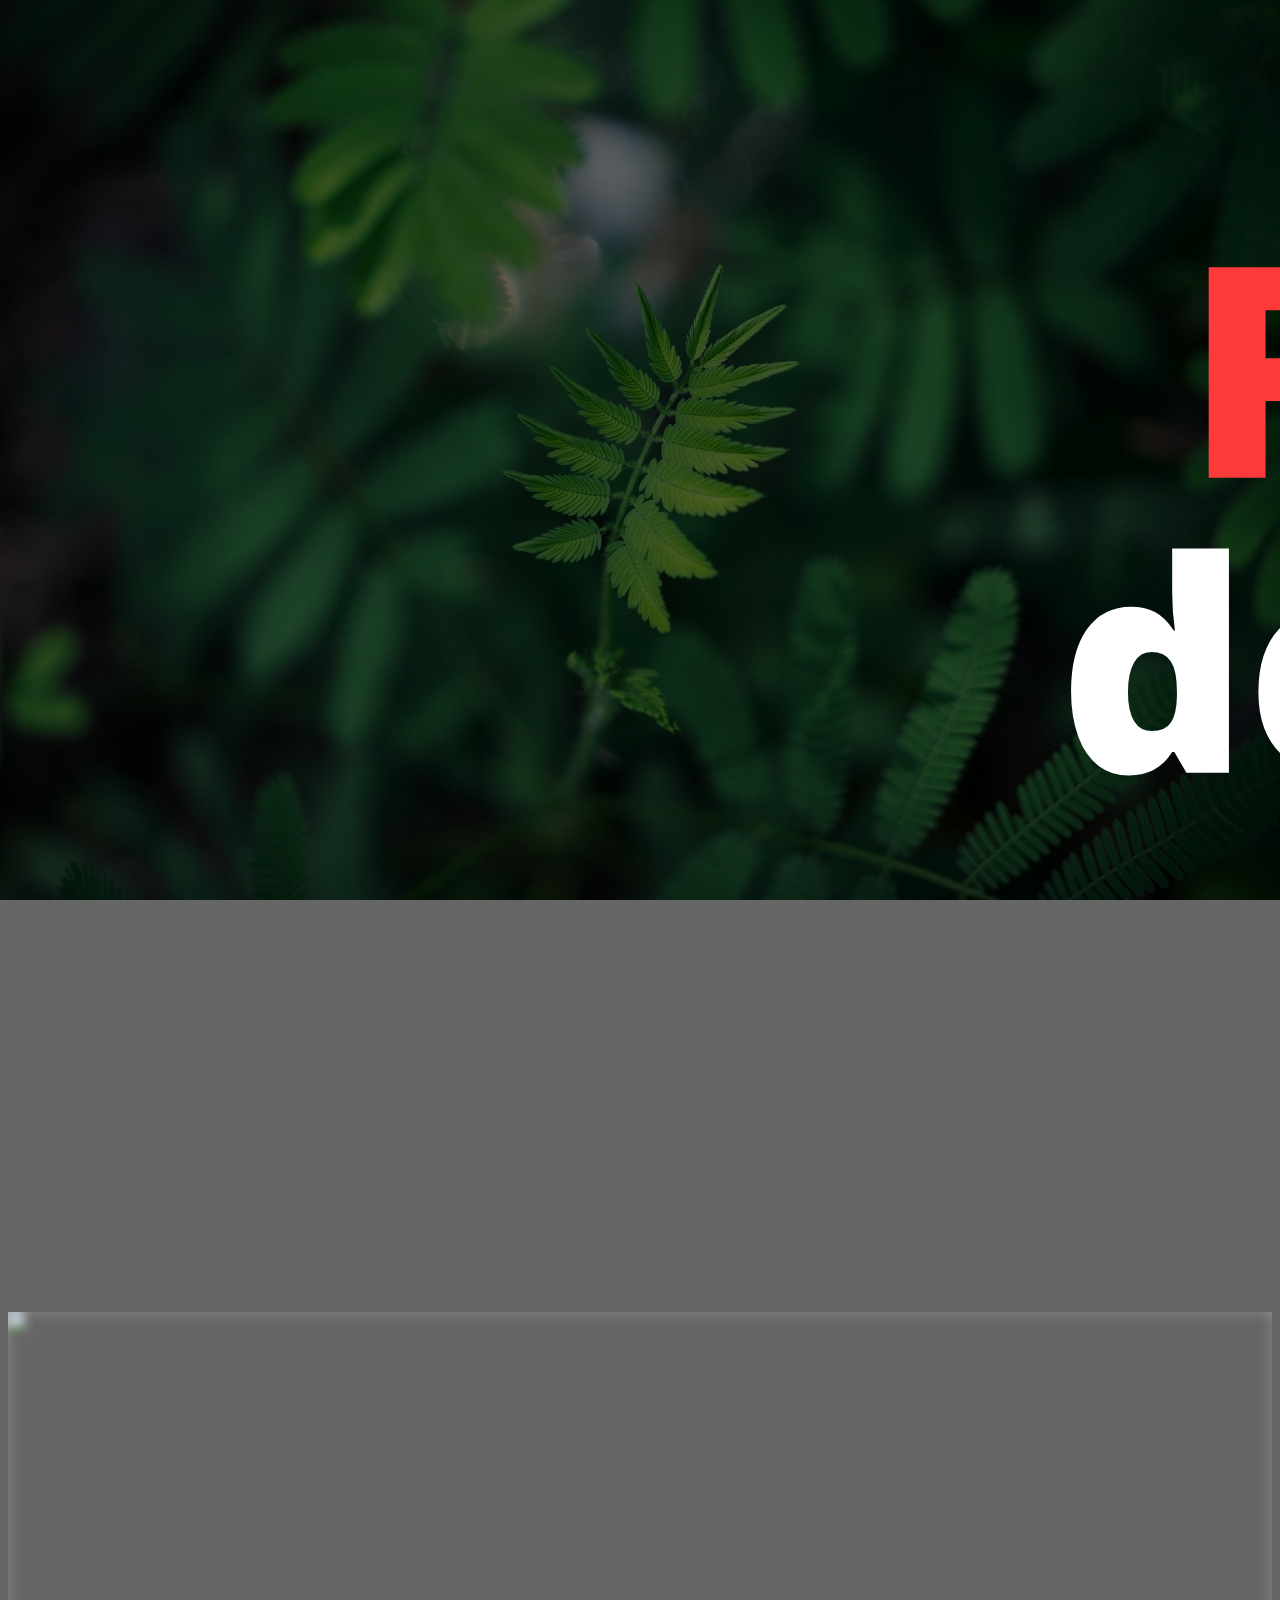
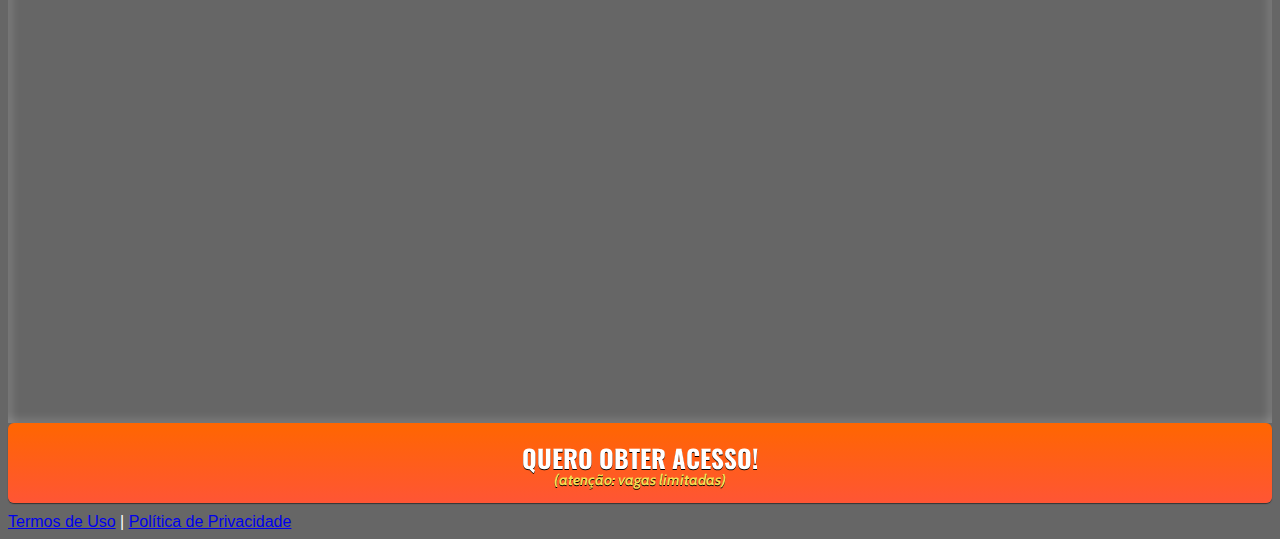
==== commit b9988ffd: "Update index.html" ====
--- a/index.html
+++ b/index.html
@@ -35,17 +35,17 @@
         <div class="row justify-content-center">
           <div class="col-lg-8 text-center">
             <!-- Imagem Ultrasecreto -->
-            <img class="img-fluid" src="./assets/img/ultrasecreto.svg">
+            <img class="img-fluid" src="./assets/img/bg.png">
 
             <!-- Headline -->
-            <h3 class="my-4"><b>Simples Vitamina de 6 Ingredientes Derrete Muita Gordura</b></h3>
+            
 
             <!-- VSL -->
-            <div style="padding:56.25% 0 0 0;position:relative;"><iframe src="https://player.vimeo.com/video/682998016?h=bdf9c183fa&amp;badge=0&amp;autopause=0&amp;player_id=0&amp;app_id=58479" frameborder="0" allow="autoplay; fullscreen; picture-in-picture" allowfullscreen style="position:absolute;top:0;left:0;width:100%;height:100%;" title="Vsl emagrecimento 1.1"></iframe></div><script src="https://player.vimeo.com/api/player.js"></script>
+            <div id="vid_62fb179f698a92000a0c7b92" style="position:relative;width:100%;padding: 56.25% 0 0;"><img id="thumb_62fb179f698a92000a0c7b92" src="https://images.converteai.net/34e57b49-8abd-4cd3-b6cf-3b6f16e94451/players/62fb179f698a92000a0c7b92/thumbnail.jpg" style="position:absolute;top:0;left:0;width:100%;height:100%;object-fit:cover;display:block;"><div id="backdrop_62fb179f698a92000a0c7b92" style="position:absolute;top:0;width:100%;height:100%;-webkit-backdrop-filter:blur(5px);backdrop-filter:blur(5px);"></div></div><script type="text/javascript" id="scr_62fb179f698a92000a0c7b92">var s=document.createElement("script");s.src="https://scripts.converteai.net/34e57b49-8abd-4cd3-b6cf-3b6f16e94451/players/62fb179f698a92000a0c7b92/player.js",s.async=!0,document.head.appendChild(s);</script>
 
             <!-- Botão -->
             <div id="cta1" class="mt-4 d-none">
-              <a href="https://pay.kiwify.com.br/QhDCsOR" class="a-btn" style="text-decoration: none;">
+              <a href="https://pay.hotmart.com/E58706191V?checkoutMode=10" class="a-btn" style="text-decoration: none;">
                 <span class="span-btn">QUERO OBTER ACESSO!</span>
                 <span class="span-btn2">(atenção: vagas limitadas)</span>
               </a>
@@ -59,7 +59,7 @@
     </header>
 
     <script type="text/javascript">
-      setTimeout(() => {document.getElementById("cta1").classList.remove("d-none")}, 0); // temporização da Call to Action (em milissegundos)
+      setTimeout(() => {document.getElementById("cta1").classList.remove("d-none")}, 745200); // temporização da Call to Action (em milissegundos)
     </script>
 
     <script src="https://code.jquery.com/jquery-3.3.1.slim.min.js" integrity="sha384-q8i/X+965DzO0rT7abK41JStQIAqVgRVzpbzo5smXKp4YfRvH+8abtTE1Pi6jizo" crossorigin="anonymous"></script>
@@ -67,4 +67,4 @@
     <script src="https://stackpath.bootstrapcdn.com/bootstrap/4.1.3/js/bootstrap.min.js" integrity="sha384-ChfqqxuZUCnJSK3+MXmPNIyE6ZbWh2IMqE241rYiqJxyMiZ6OW/JmZQ5stwEULTy" crossorigin="anonymous"></script>
     <script src="./assets/js/com.js"></script>
   </body>
-</html>+</html>
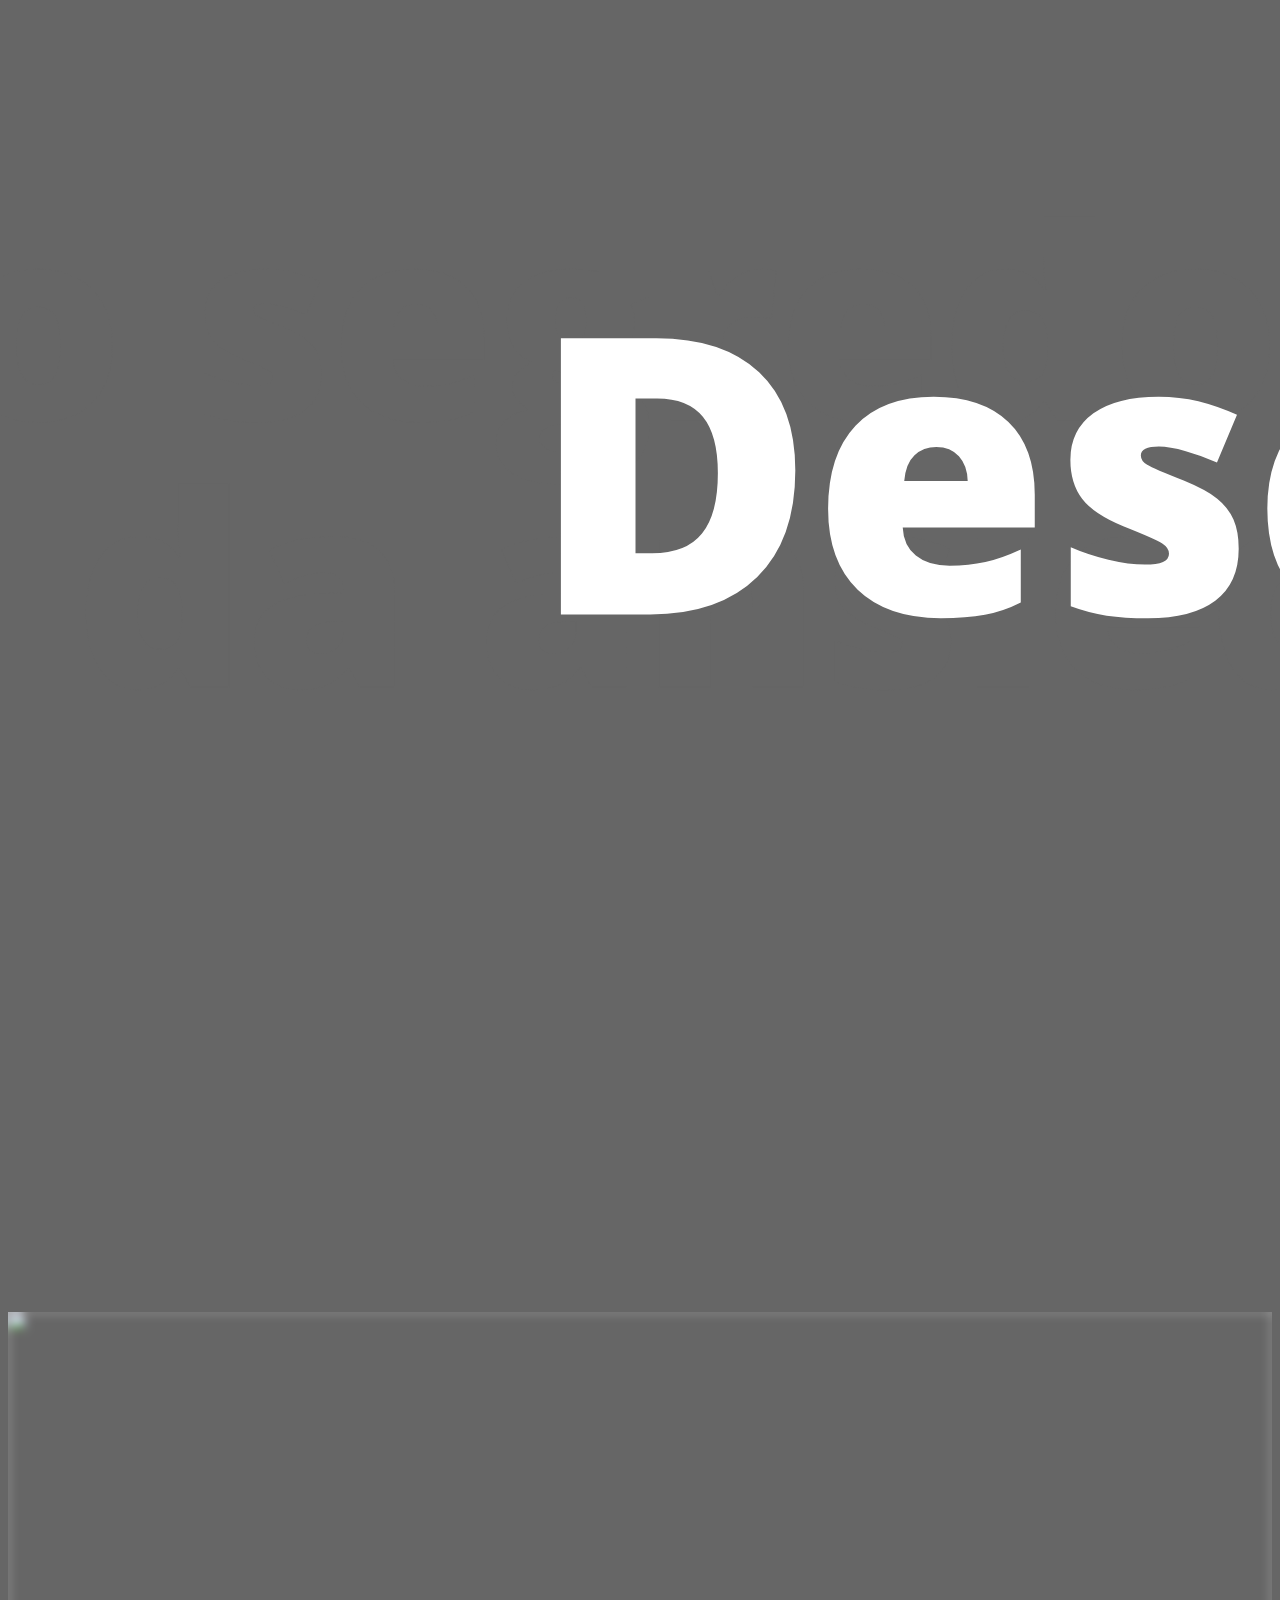
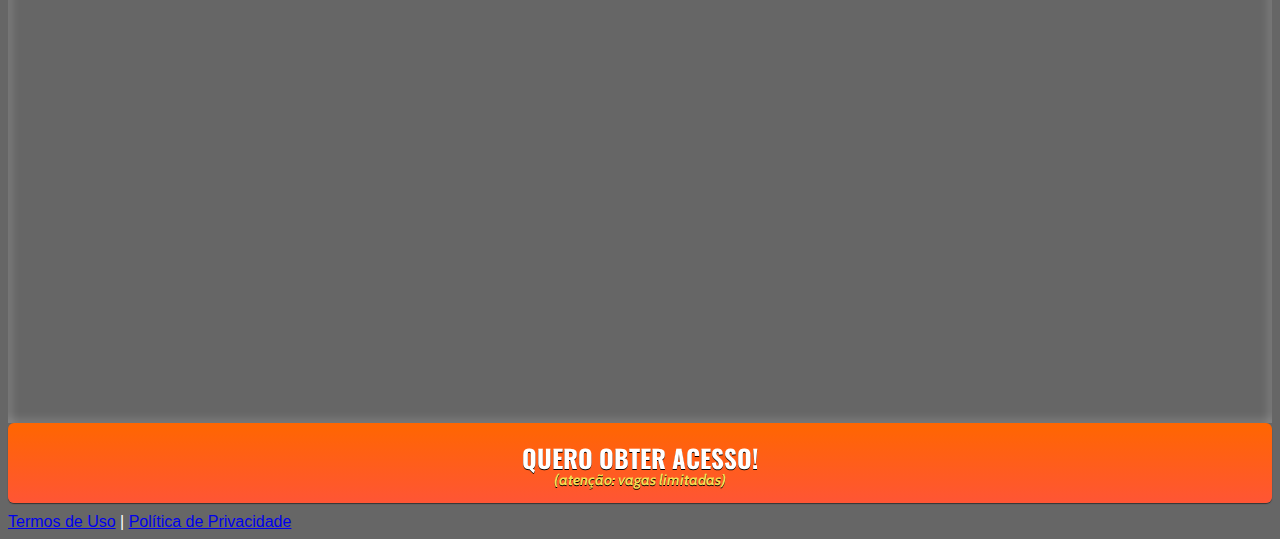
==== commit 086e16d4: "Update index.html" ====
--- a/index.html
+++ b/index.html
@@ -18,7 +18,7 @@
     <style type="text/css">
       body {
         color: white;
-        background-image: url("assets/img/bg.jpeg");
+        background-image: url("assets/img/bg.png");
         background-color: rgba(0, 0, 0, 0.6);
         background-position: center;
         background-size: cover;
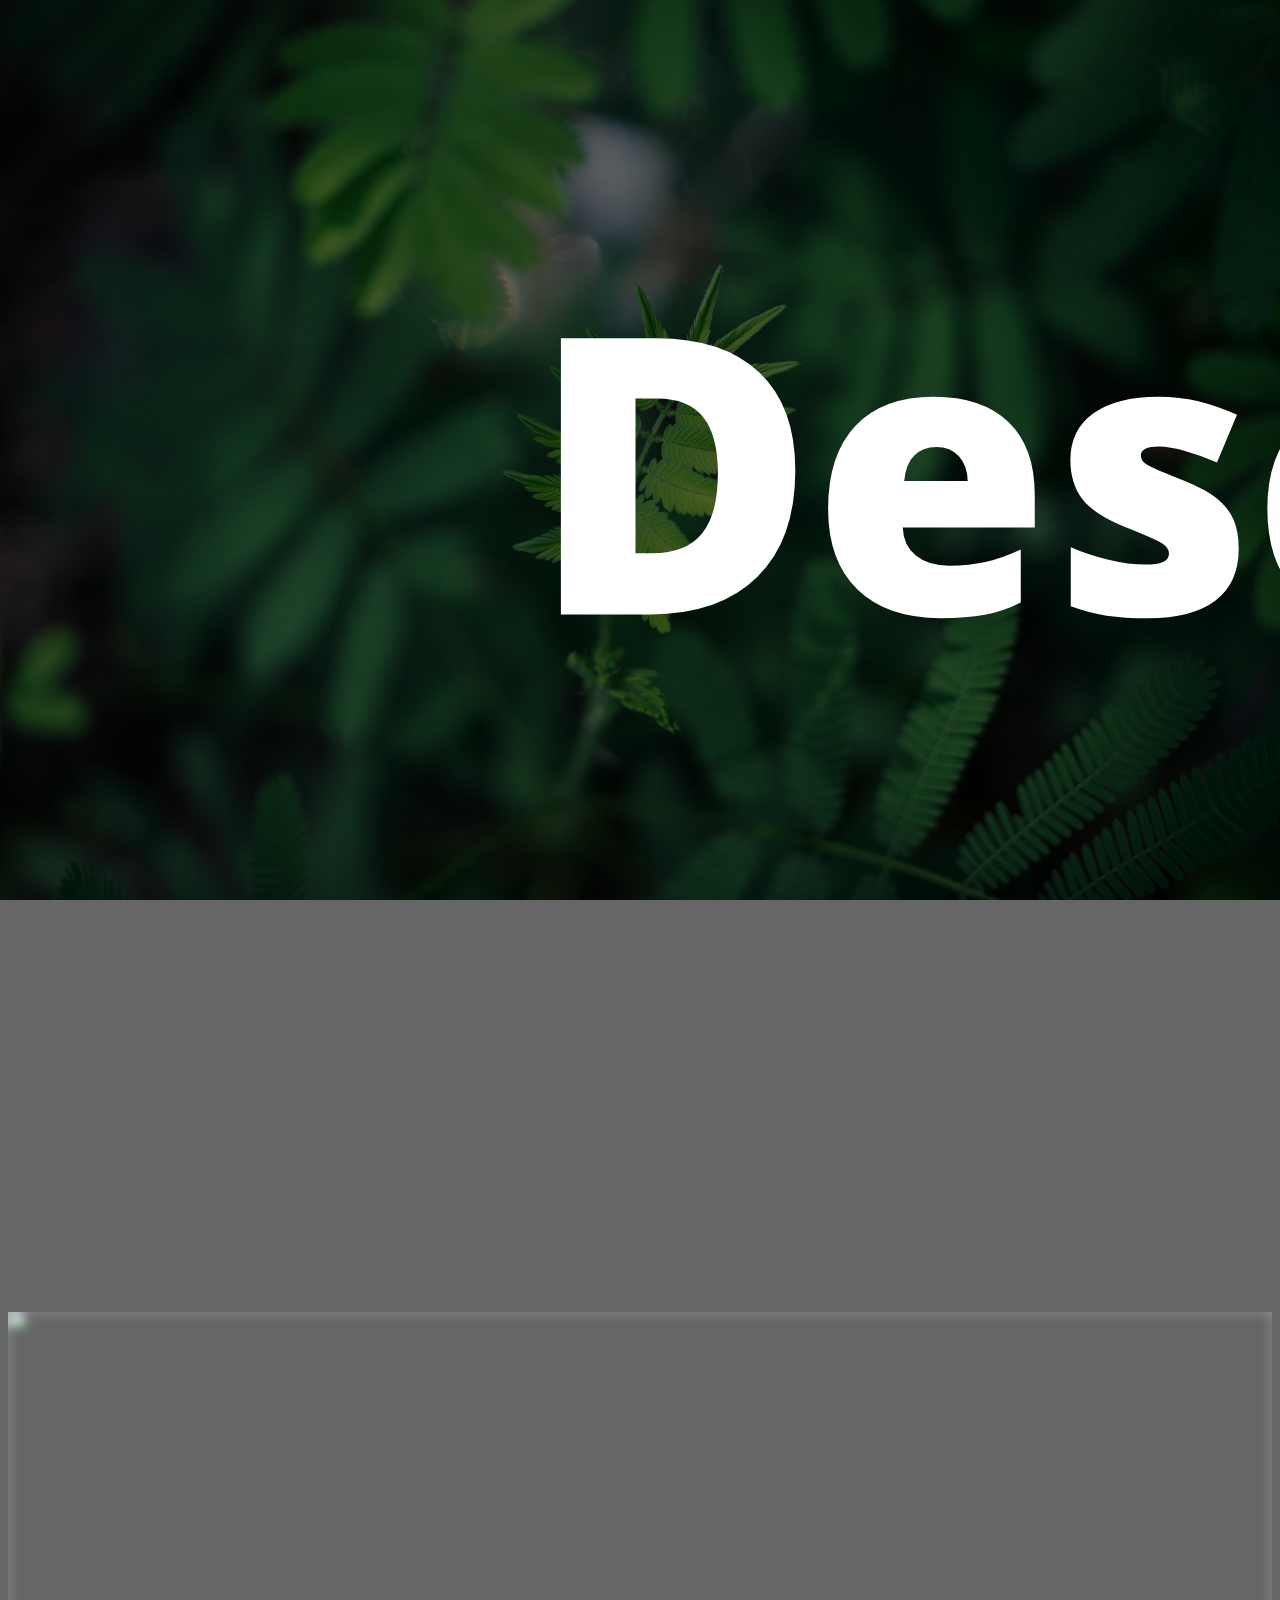
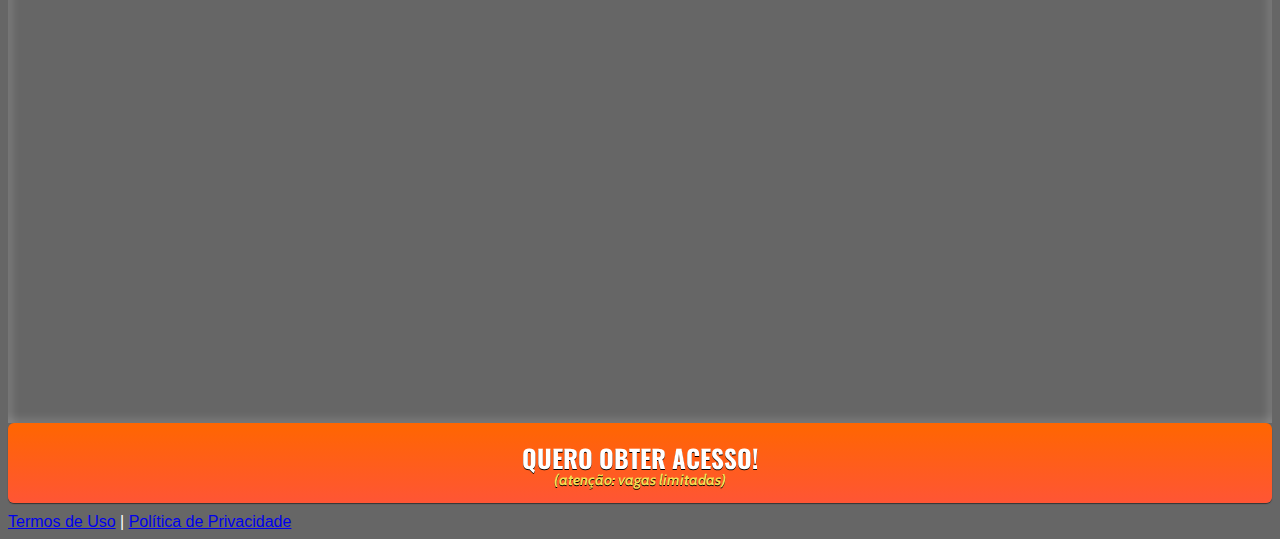
==== commit ca67d68f: "Update index.html" ====
--- a/index.html
+++ b/index.html
@@ -18,7 +18,7 @@
     <style type="text/css">
       body {
         color: white;
-        background-image: url("assets/img/bg.png");
+        background-image: url("assets/img/bg.jpeg");
         background-color: rgba(0, 0, 0, 0.6);
         background-position: center;
         background-size: cover;
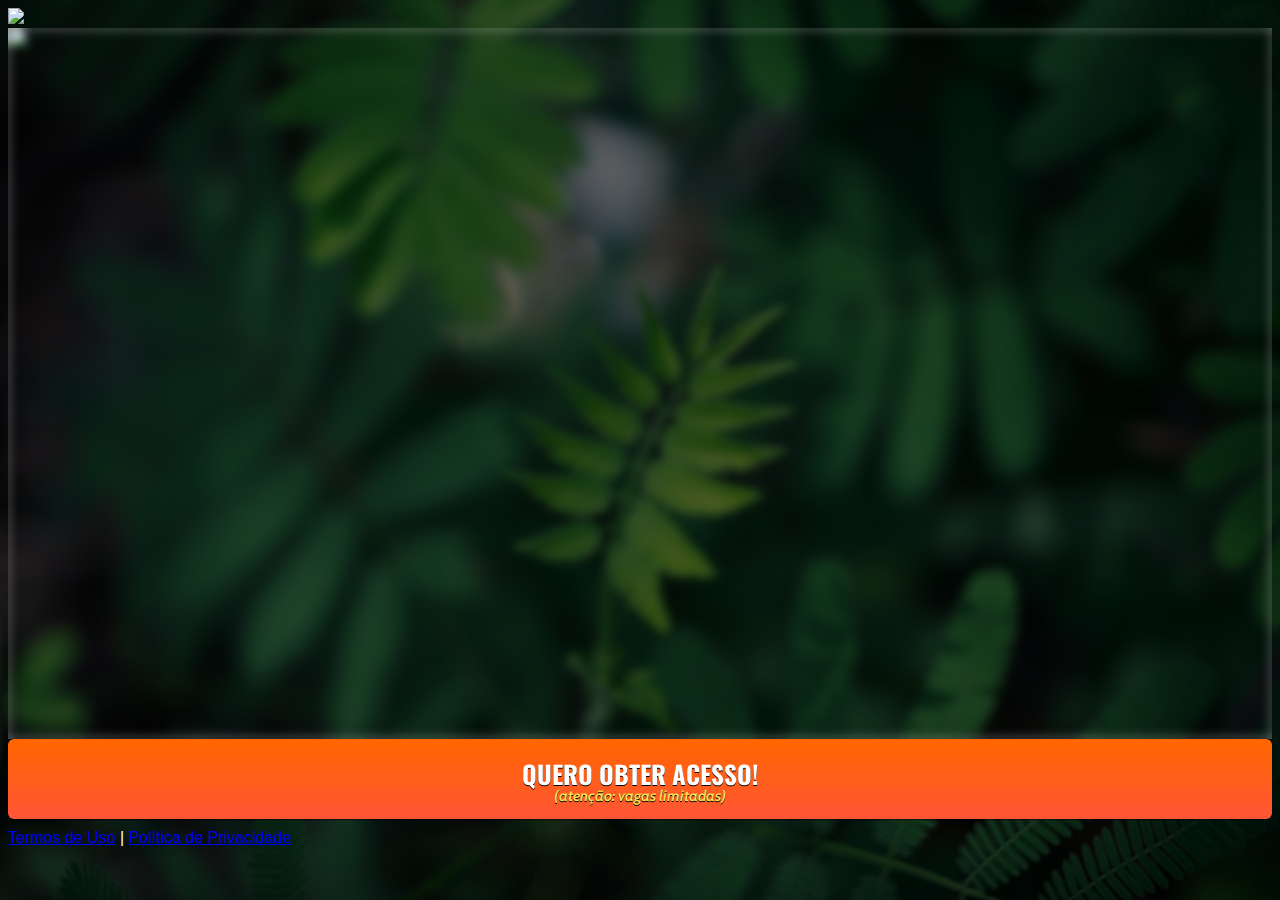
==== commit ec90e708: "Update index.html" ====
--- a/index.html
+++ b/index.html
@@ -35,7 +35,7 @@
         <div class="row justify-content-center">
           <div class="col-lg-8 text-center">
             <!-- Imagem Ultrasecreto -->
-            <img class="img-fluid" src="./assets/img/bg.png">
+            <img class="img-fluid" src="./assets/img/bg.jpg">
 
             <!-- Headline -->
             
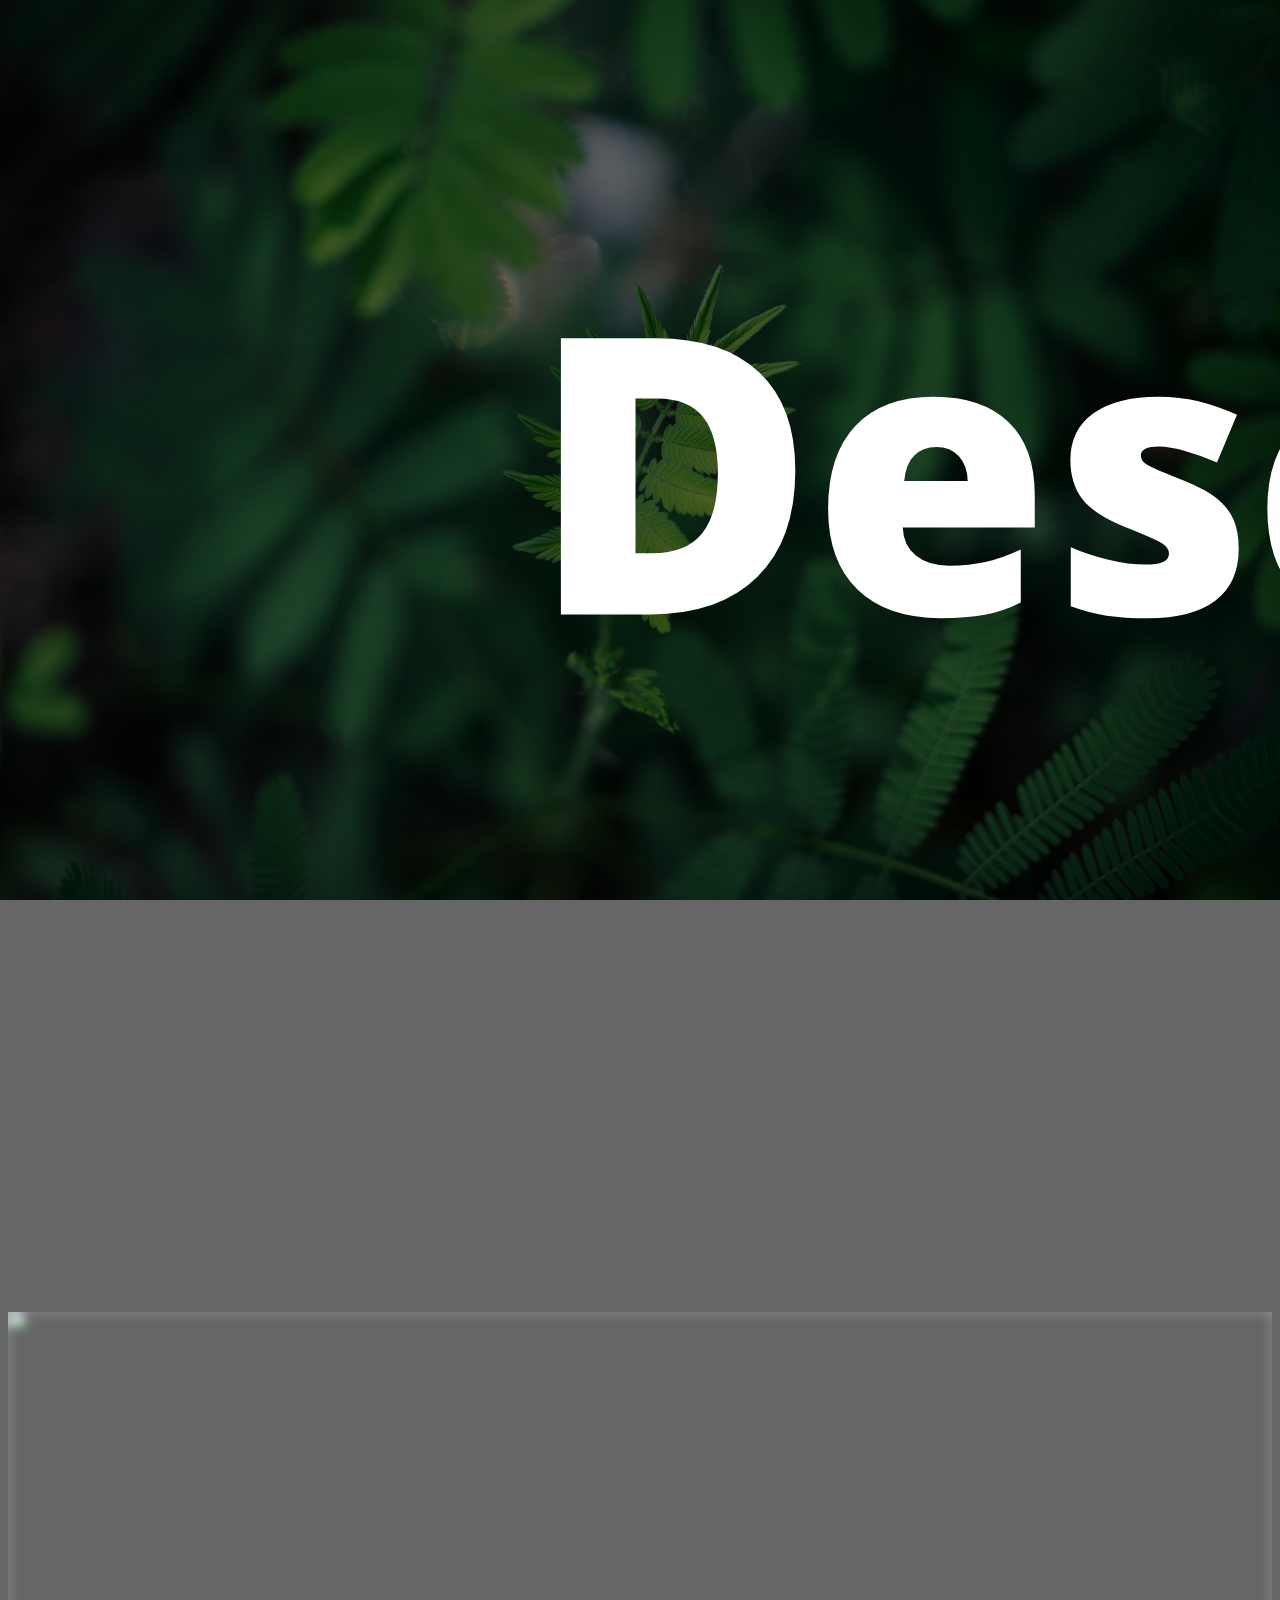
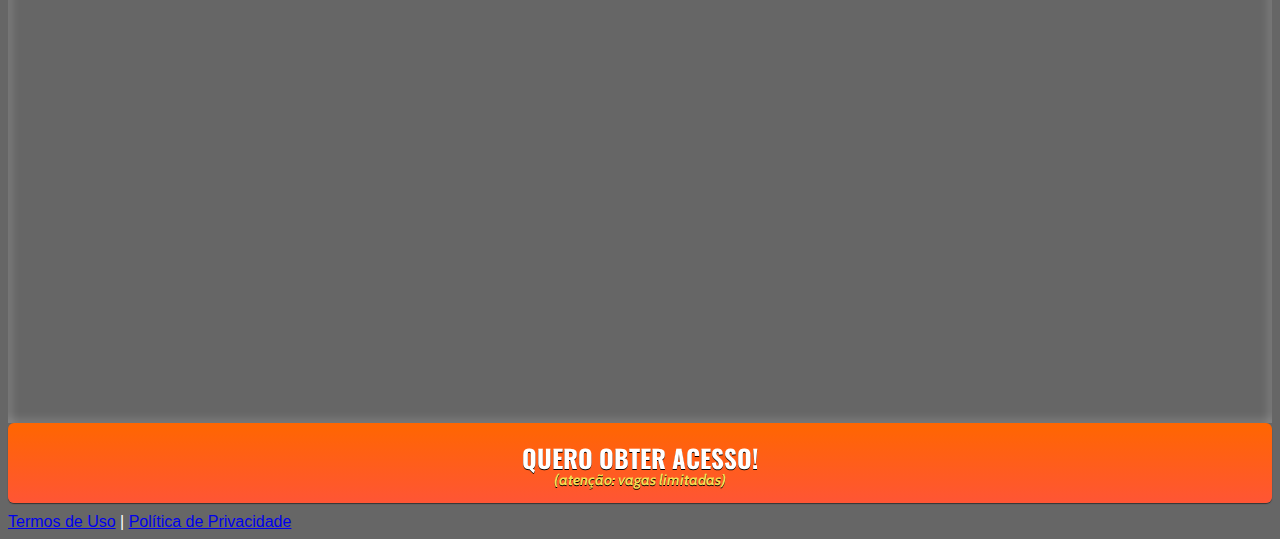
==== commit a9caaf1b: "Update index.html" ====
--- a/index.html
+++ b/index.html
@@ -35,7 +35,7 @@
         <div class="row justify-content-center">
           <div class="col-lg-8 text-center">
             <!-- Imagem Ultrasecreto -->
-            <img class="img-fluid" src="./assets/img/bg.jpg">
+            <img class="img-fluid" src="./assets/img/titulo.png">
 
             <!-- Headline -->
             
